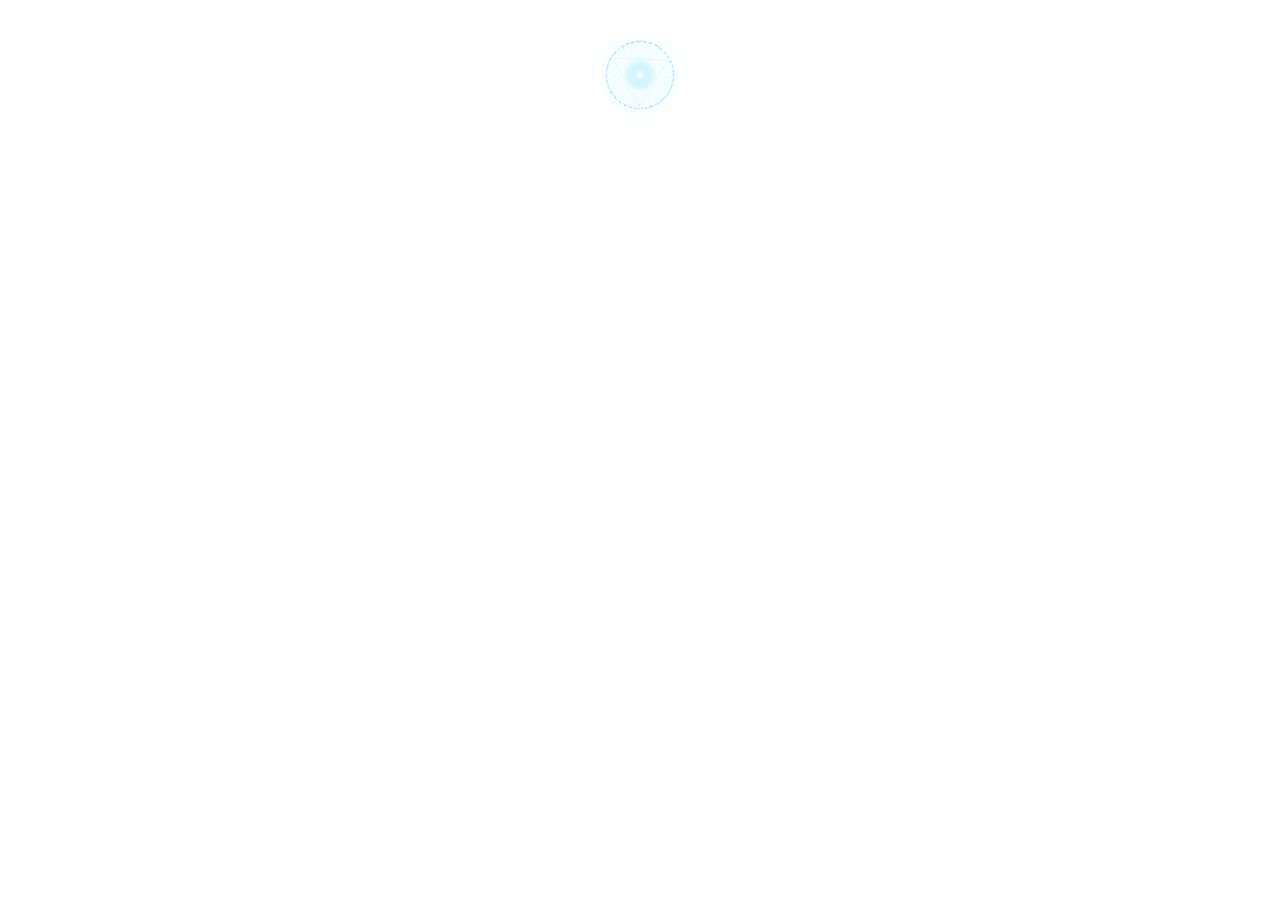
==== JARVIS.app/Contents/Resources/app/frontend/hud/widget.html @ c9b23aed "JARVIS — local voice agent for Mac (initial release)" ====
<!DOCTYPE html>
<html lang="en">
<head>
<meta charset="UTF-8">
<meta name="viewport" content="width=device-width, initial-scale=1.0">
<title>JARVIS Widget</title>
<style>
  * { margin: 0; padding: 0; box-sizing: border-box; }
  html, body { background: transparent; }
  body {
    width: 100vw; height: 100vh;
    display: flex; flex-direction: column; align-items: center; justify-content: flex-start;
    overflow: hidden;
  }
  #orb { display: block; }
  /* Caption pill: the ONLY text. Fades in under the orb when there is
     something to show; fades out on its own when JARVIS goes quiet. */
  #caption {
    font-family: "SF Mono", Consolas, monospace;
    font-size: 10px; text-align: center;
    color: #dff4ff;
    /* no background, no box — just text with a soft shadow for readability */
    text-shadow: 0 1px 6px rgba(0,0,0,0.85), 0 0 8px rgba(84,216,255,0.35);
    /* strictly one line; long text trims with an ellipsis */
    white-space: nowrap; overflow: hidden; text-overflow: ellipsis;
    max-width: 146px; margin-top: 4px;
    opacity: 0; transition: opacity 0.45s ease;
  }
</style>
</head>
<body>
  <canvas id="orb" width="150" height="150"></canvas>
  <div id="caption"></div>
<script>
  "use strict";
  /* JARVIS mini widget — Siri-sized. Just the particle orb with its
     arc-reactor core, floating frameless and transparent. No panel,
     no text: the state reads from the animation alone.
       idle      — small, dim, slow breathing (sits quietly)
       listening — expands, bright pulse, ripple rings
       thinking  — spins up, one sweeping arc
       working   — spins faster, double arcs + dashed rotating ring
       speaking  — rhythmic voice-cadence pulse
     State comes from polling /api/state (HTTP, same as the main HUD).
     Preview all states without the app: open this file with ?demo=1. */
  const canvas = document.getElementById('orb');
  const ctx = canvas.getContext('2d');

  const CX = canvas.width / 2, CY = canvas.height / 2;
  const BASE_R = 44;
  const N = 430;
  const FOCAL = 210;

  /* Fibonacci sphere: evenly spread points on a sphere. */
  const pts = [];
  const GOLDEN = Math.PI * (3 - Math.sqrt(5));
  for (let i = 0; i < N; i++) {
    const y = 1 - (i / (N - 1)) * 2;
    const rad = Math.sqrt(Math.max(0, 1 - y * y));
    const theta = GOLDEN * i;
    pts.push({ x: Math.cos(theta) * rad, y: y, z: Math.sin(theta) * rad });
  }

  let state = 'idle';
  let rotY = 0;
  let t = 0;

  function stateParams() {
    switch (state) {
      case 'listening':
        return { spin: 0.004, scale: 1.05 + 0.10 * Math.sin(t * 5.2), bright: 1.0 };
      case 'thinking':
        return { spin: 0.012, scale: 0.95 + 0.02 * Math.sin(t * 2.4), bright: 0.9 };
      case 'working':
        return { spin: 0.017, scale: 0.97 + 0.015 * Math.sin(t * 3.1), bright: 0.95 };
      case 'speaking':
        return { spin: 0.005, scale: 1.0 + 0.06 * Math.sin(t * 9.0) * (0.6 + 0.4 * Math.sin(t * 1.7)), bright: 0.95 };
      default: /* idle — deliberately small and quiet */
        return { spin: 0.0032, scale: 0.76 + 0.02 * Math.sin(t * 0.9), bright: 0.7 };
    }
  }

  function draw() {
    t += 1 / 60;
    const p = stateParams();
    rotY += p.spin;
    const tilt = 0.42;
    const cosT = Math.cos(tilt), sinT = Math.sin(tilt);
    const cosY = Math.cos(rotY), sinY = Math.sin(rotY);
    const R = BASE_R * p.scale;

    ctx.clearRect(0, 0, canvas.width, canvas.height);

    /* soft halo */
    const halo = ctx.createRadialGradient(CX, CY, R * 0.2, CX, CY, R * 1.5);
    halo.addColorStop(0, 'rgba(84,216,255,' + (0.12 * p.bright) + ')');
    halo.addColorStop(1, 'rgba(84,216,255,0)');
    ctx.fillStyle = halo;
    ctx.fillRect(0, 0, canvas.width, canvas.height);

    /* faint reactor ring + Mark VI triangle */
    ctx.strokeStyle = 'rgba(84,216,255,0.13)';
    ctx.lineWidth = 1;
    ctx.beginPath();
    ctx.arc(CX, CY, R * 0.99, 0, Math.PI * 2);
    ctx.stroke();
    ctx.beginPath();
    for (let k = 0; k < 3; k++) {
      const ang = Math.PI / 2 + k * (Math.PI * 2 / 3) + rotY * 0.15;
      const vx = CX + Math.cos(ang) * R * 0.92;
      const vy = CY + Math.sin(ang) * R * 0.92;
      k === 0 ? ctx.moveTo(vx, vy) : ctx.lineTo(vx, vy);
    }
    ctx.closePath();
    ctx.stroke();

    /* particle sphere */
    for (let i = 0; i < N; i++) {
      const pt = pts[i];
      const x1 = pt.x * cosY + pt.z * sinY;
      const z1 = -pt.x * sinY + pt.z * cosY;
      const y2 = pt.y * cosT - z1 * sinT;
      const z2 = pt.y * sinT + z1 * cosT;
      const persp = FOCAL / (FOCAL + z2 * R);
      let sx = CX + x1 * R * persp;
      let sy = CY + y2 * R * persp;
      /* Clamp: no dot ever renders outside the ring. Perspective makes
         front dots bulge past the circle — pull them back to the edge. */
      const dxo = sx - CX, dyo = sy - CY;
      const dist = Math.sqrt(dxo * dxo + dyo * dyo);
      const maxD = R * 0.98;
      if (dist > maxD) { sx = CX + dxo * maxD / dist; sy = CY + dyo * maxD / dist; }
      const depth = (1 - z2) / 2;
      const r = 0.4 + depth * 0.9;
      const a = (0.12 + depth * 0.75) * p.bright;
      ctx.beginPath();
      ctx.arc(sx, sy, r, 0, Math.PI * 2);
      ctx.fillStyle = depth > 0.72
        ? 'rgba(235,250,255,' + a + ')'
        : 'rgba(150,215,255,' + a + ')';
      ctx.fill();
    }

    /* arc-reactor core + ring of 10 lights */
    const coreR = 8.5 * p.scale * (state === 'listening' ? 1.15 : 1);
    const core = ctx.createRadialGradient(CX, CY, 0, CX, CY, coreR * 2.4);
    core.addColorStop(0, 'rgba(255,255,255,' + (0.95 * p.bright) + ')');
    core.addColorStop(0.35, 'rgba(190,240,255,' + (0.75 * p.bright) + ')');
    core.addColorStop(1, 'rgba(84,216,255,0)');
    ctx.fillStyle = core;
    ctx.beginPath();
    ctx.arc(CX, CY, coreR * 2.4, 0, Math.PI * 2);
    ctx.fill();
    for (let k = 0; k < 10; k++) {
      const ang = -rotY * 0.6 + k * (Math.PI * 2 / 10);
      const dx = CX + Math.cos(ang) * 19 * p.scale;
      const dy = CY + Math.sin(ang) * 19 * p.scale;
      ctx.beginPath();
      ctx.arc(dx, dy, 1.3, 0, Math.PI * 2);
      ctx.fillStyle = 'rgba(220,248,255,' + (0.85 * p.bright) + ')';
      ctx.fill();
    }

    /* state flourishes */
    if (state === 'listening') {
      for (let k = 0; k < 3; k++) {
        const phase = (t * 0.75 + k / 3) % 1;
        ctx.beginPath();
        ctx.arc(CX, CY, R * (0.4 + 0.6 * phase), 0, Math.PI * 2);
        ctx.strokeStyle = 'rgba(160,230,255,' + ((1 - phase) * 0.28) + ')';
        ctx.lineWidth = 1.1;
        ctx.stroke();
      }
    }
    if (state === 'thinking') {
      /* one bright arc sweeping the ring */
      const start = rotY * 4;
      ctx.beginPath();
      ctx.arc(CX, CY, R * 1.05, start, start + Math.PI * 0.75);
      ctx.strokeStyle = 'rgba(190,242,255,0.55)';
      ctx.lineWidth = 1.8;
      ctx.stroke();
      ctx.beginPath();
      ctx.arc(CX, CY, R * 1.05, start + Math.PI, start + Math.PI * 1.25);
      ctx.strokeStyle = 'rgba(84,216,255,0.30)';
      ctx.lineWidth = 1.3;
      ctx.stroke();
    }
    if (state === 'working') {
      /* faster: double sweep arcs + a rotating dashed outer ring */
      const start = rotY * 5;
      ctx.beginPath();
      ctx.arc(CX, CY, R * 1.05, start, start + Math.PI * 0.6);
      ctx.strokeStyle = 'rgba(190,242,255,0.6)';
      ctx.lineWidth = 1.8;
      ctx.stroke();
      ctx.beginPath();
      ctx.arc(CX, CY, R * 1.05, start + Math.PI, start + Math.PI * 0.6);
      ctx.strokeStyle = 'rgba(190,242,255,0.6)';
      ctx.lineWidth = 1.8;
      ctx.stroke();
      ctx.save();
      ctx.setLineDash([4, 6]);
      ctx.lineDashOffset = -rotY * 30;
      ctx.beginPath();
      ctx.arc(CX, CY, R * 1.14, 0, Math.PI * 2);
      ctx.strokeStyle = 'rgba(84,216,255,0.35)';
      ctx.lineWidth = 1.1;
      ctx.stroke();
      ctx.restore();
    }
    requestAnimationFrame(draw);
  }
  draw();

  /* Caption pill: shows the current task / what's being heard / the
     reply gist. Fades in when text arrives; fades out ~3s after the
     last update, so idle = orb only. */
  const captionEl = document.getElementById('caption');
  let hideTimer = null;
  function showCaption(txt) {
    captionEl.textContent = txt;
    captionEl.style.opacity = '1';
    clearTimeout(hideTimer);
    hideTimer = setTimeout(() => { captionEl.style.opacity = '0'; }, 3000);
  }
  function scheduleHide(ms) {
    clearTimeout(hideTimer);
    hideTimer = setTimeout(() => { captionEl.style.opacity = '0'; }, ms);
  }

  /* State via HTTP polling — same channel as the main HUD. */
  function poll() {
    fetch('/api/state').then(r => r.json()).then(s => {
      if (s.state) state = String(s.state).toLowerCase();
      let txt = s.task || '';
      if (!txt && (state === 'listening' || state === 'speaking')) txt = s.transcript || '';
      if (!txt && state === 'listening') txt = 'Listening…';
      if (!txt && (state === 'thinking' || state === 'working')) txt = 'Working…';
      if (txt) showCaption(txt); else scheduleHide(1500);
    }).catch(() => { state = 'idle'; scheduleHide(800); });
  }

  /* DEMO MODE — open widget.html?demo=1 (e.g. double-click the file and
     add ?demo=1, or load it in any browser) and the widget cycles through
     ALL states by itself, ~4s each, with sample captions. Without this the
     file opened standalone can only ever show idle, because /api/state
     does not exist outside the app. Keys 1-5 also jump to a state:
     1 idle · 2 listening · 3 thinking · 4 working · 5 speaking. */
  const DEMO = new URLSearchParams(location.search).has('demo');
  const DEMO_STATES = ['idle', 'listening', 'thinking', 'working', 'speaking'];
  const DEMO_TEXT = {
    idle: '', listening: 'Listening…', thinking: 'Thinking…',
    working: 'Searching your files', speaking: 'Done, sir. Files moved.'
  };
  let demoIdx = 0;
  function applyDemo() {
    const txt = DEMO_TEXT[state];
    if (txt) showCaption(txt); else scheduleHide(60);
  }
  if (DEMO) {
    state = DEMO_STATES[0];
    applyDemo();
    setInterval(() => {
      demoIdx = (demoIdx + 1) % DEMO_STATES.length;
      state = DEMO_STATES[demoIdx];
      applyDemo();
    }, 4000);
  } else {
    setInterval(poll, 2000);
    poll();
  }
  document.addEventListener('keydown', (e) => {
    const map = { '1': 'idle', '2': 'listening', '3': 'thinking', '4': 'working', '5': 'speaking' };
    if (map[e.key]) {
      state = map[e.key];
      if (DEMO) { demoIdx = DEMO_STATES.indexOf(state); applyDemo(); }
    }
  });
</script>
</body>
</html>
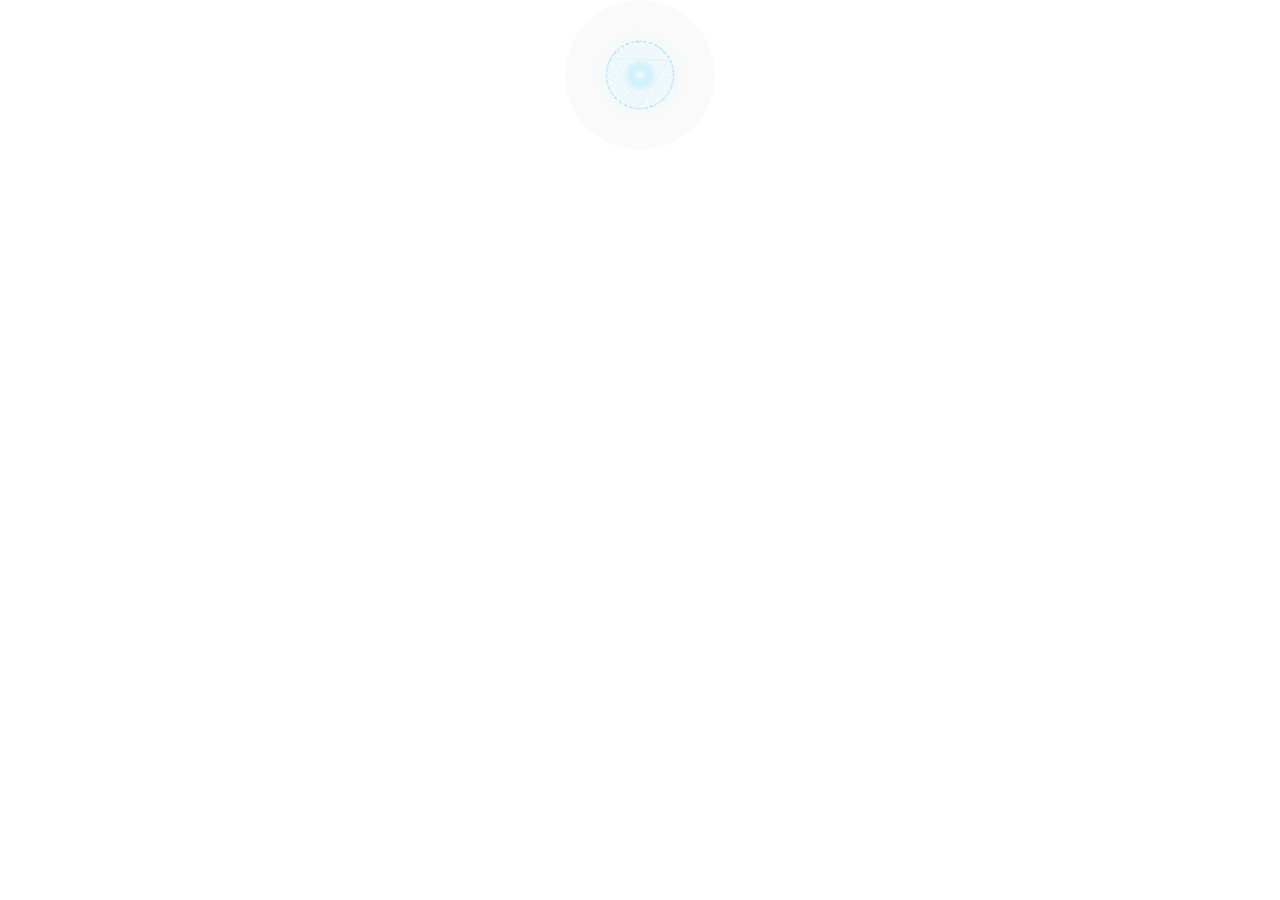
==== commit 37d9e518: "Smarter JARVIS: open anything, learn habits, chained commands, wake-only widget Wake word - Bias Whi" ====
--- a/JARVIS.app/Contents/Resources/app/frontend/hud/widget.html
+++ b/JARVIS.app/Contents/Resources/app/frontend/hud/widget.html
@@ -6,13 +6,17 @@
 <title>JARVIS Widget</title>
 <style>
   * { margin: 0; padding: 0; box-sizing: border-box; }
-  html, body { background: transparent; }
+  html, body { background: transparent; cursor: grab; -webkit-user-select: none; user-select: none; }
+  body:active { cursor: grabbing; }
   body {
     width: 100vw; height: 100vh;
     display: flex; flex-direction: column; align-items: center; justify-content: flex-start;
     overflow: hidden;
   }
-  #orb { display: block; }
+  /* macOS sends clicks THROUGH fully transparent pixels, so a sparse
+     particle orb could almost never be grabbed. This near-invisible disc
+     (alpha 0.02) gives the whole orb a solid surface to drag by. */
+  #orb { display: block; border-radius: 50%; background: rgba(2, 7, 12, 0.02); }
   /* Caption pill: the ONLY text. Fades in under the orb when there is
      something to show; fades out on its own when JARVIS goes quiet. */
   #caption {
@@ -28,9 +32,11 @@
   }
 </style>
 </head>
-<body>
-  <canvas id="orb" width="150" height="150"></canvas>
-  <div id="caption"></div>
+<body class="pywebview-drag-region">
+  <!-- pywebview-drag-region: press anywhere on the orb and drag to move it.
+       The app remembers where you leave it. -->
+  <canvas id="orb" class="pywebview-drag-region" width="150" height="150"></canvas>
+  <div id="caption" class="pywebview-drag-region"></div>
 <script>
   "use strict";
   /* JARVIS mini widget — Siri-sized. Just the particle orb with its
@@ -267,7 +273,7 @@
       applyDemo();
     }, 4000);
   } else {
-    setInterval(poll, 2000);
+    setInterval(poll, 250);
     poll();
   }
   document.addEventListener('keydown', (e) => {
